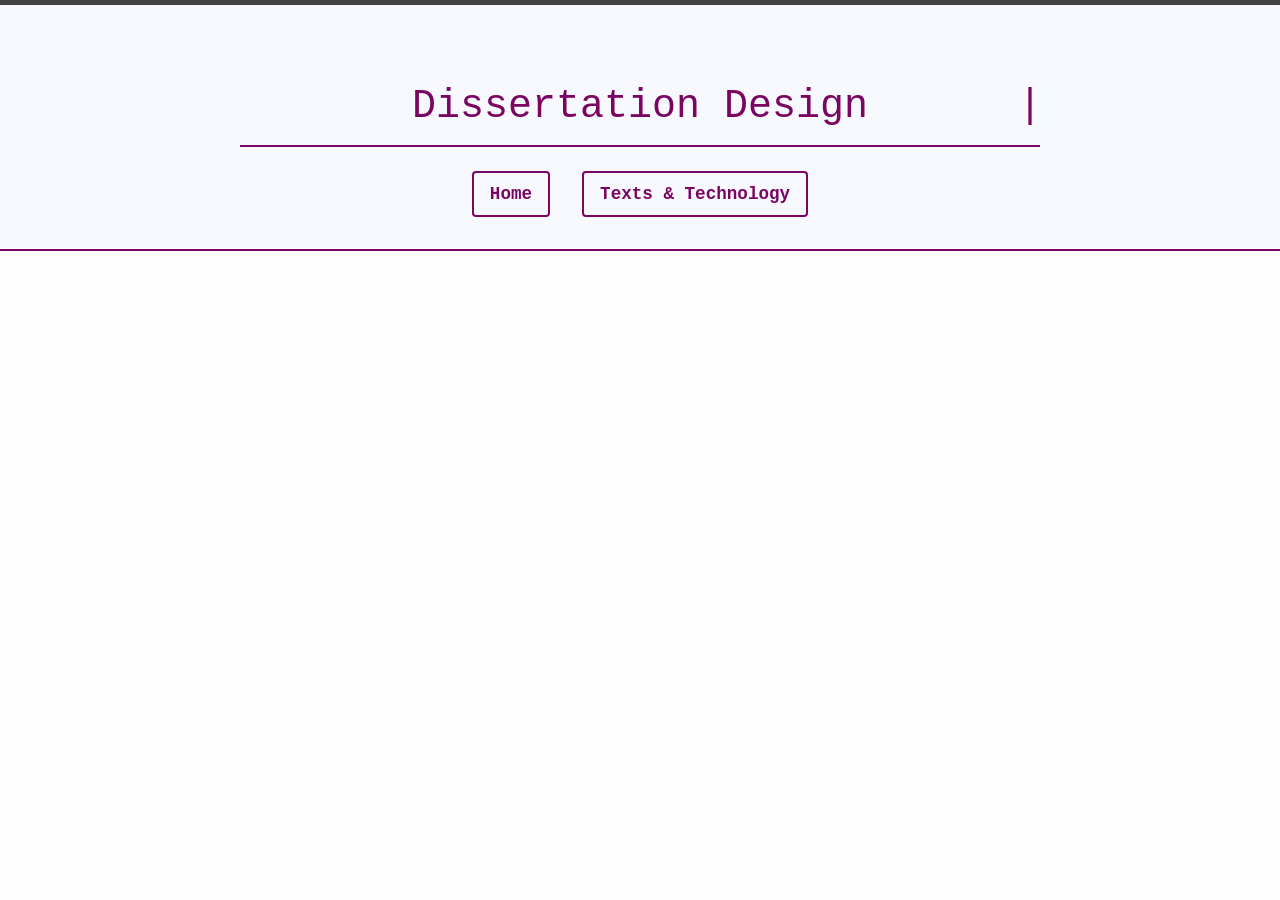
==== diss-design/index.html @ c9c66c9f "Add tandt and diss-design index pages with gsr394-pages main.css Co-Authored-By: Claude Opus 5.5 <no" ====
<!DOCTYPE html>
<html lang="en">
<head>
  <meta charset="utf-8">
  <meta name="viewport" content="width=device-width, initial-scale=1">
  <title>Dissertation Design - Glenn S. Ritchey III</title>
  <link rel="stylesheet" href="../main.css">
</head>
<body>
<header class="site-header">
  <div class="wrapper">
    <h1 class="animated-header thermal-text" id="site-title">Dissertation Design</h1>
    <div class="cv-navigation">
      <ul>
        <li><a href="https://glennritchey.net/" class="animated-link">Home</a></li>
        <li><a href="../" class="animated-link">Texts &amp; Technology</a></li>
      </ul>
    </div>
  </div>
</header>
<main class="page-content" aria-label="Content">
<div class="wrapper">

<p><!-- Content to come --></p>

</div>
</main>
</body>
</html>
---- main.css ----
/*
 * Standalone stylesheet for glennritchey.net, ported off the Jekyll
 * "minima" theme for a plain static host (no Sass/Liquid build step).
 * Covers the same markup as _layouts/default.html + _includes/footer.html.
 */

:root {
  --text-color: #111;
  --background-color: #fdfdfd;
  --brand-color: #2a7ae2;
  --brand-color-visited: rgb(22.9483471074, 86.2541322314, 168.5516528926);
  --grey-color: #828282;
  --grey-color-light: #e8e8e8;
  --grey-color-dark: #424242;
  --accent-color: rgb(122, 6, 97);
  --accent-color-dark: rgb(98, 5, 78);
  --header-bg: rgb(248, 248, 255);
  --spacing-unit: 30px;
  --content-width: 800px;
  --base-font-family: -apple-system, BlinkMacSystemFont, "Segoe UI", Roboto, Helvetica, Arial, sans-serif, "Apple Color Emoji", "Segoe UI Emoji", "Segoe UI Symbol";
  --mono-font-family: 'Liberation Mono', 'Courier New', Consolas, Monaco, 'Andale Mono', 'Ubuntu Mono', monospace;
}

/**
 * Reset some basic elements
 */
body, h1, h2, h3, h4, h5, h6,
p, blockquote, pre, hr,
dl, dd, ol, ul, figure {
  margin: 0;
  padding: 0;
}

/**
 * Basic styling
 */
body {
  font: 400 16px/1.5 var(--base-font-family);
  color: var(--text-color);
  background-color: var(--background-color);
  -webkit-text-size-adjust: 100%;
  -webkit-font-feature-settings: "kern" 1;
  -moz-font-feature-settings: "kern" 1;
  -o-font-feature-settings: "kern" 1;
  font-feature-settings: "kern" 1;
  font-kerning: normal;
  display: flex;
  min-height: 100vh;
  flex-direction: column;
}

/**
 * Set `margin-bottom` to maintain vertical rhythm
 */
h1, h2, h3, h4, h5, h6,
p, blockquote, pre,
ul, ol, dl, figure,
.highlight {
  margin-bottom: 15px;
}

/**
 * `main` element
 */
main {
  display: block;
}

/**
 * Images
 */
img {
  max-width: 100%;
  vertical-align: middle;
}

/**
 * Figures
 */
figure > img {
  display: block;
}

figcaption {
  font-size: 14px;
}

/**
 * Lists
 */
ul, ol {
  margin-left: 30px;
}

li > ul,
li > ol {
  margin-bottom: 0;
}

/**
 * Headings
 */
h1, h2, h3, h4, h5, h6 {
  font-weight: 400;
}

/**
 * Links
 */
a {
  color: var(--brand-color);
  text-decoration: none;
}
a:visited {
  color: var(--brand-color-visited);
}
a:hover {
  color: var(--text-color);
  text-decoration: underline;
}

/**
 * Blockquotes
 */
blockquote {
  color: var(--grey-color);
  border-left: 4px solid var(--grey-color-light);
  padding-left: 15px;
  font-size: 18px;
  letter-spacing: -1px;
  font-style: italic;
}
blockquote > :last-child {
  margin-bottom: 0;
}

/**
 * Base code formatting (overridden by the custom code-block rules below)
 */
pre,
code {
  font-size: 15px;
  border: 1px solid var(--grey-color-light);
  border-radius: 3px;
  background-color: #eef;
}

code {
  padding: 1px 5px;
}

pre {
  padding: 8px 12px;
  overflow-x: auto;
}
pre > code {
  border: 0;
  padding-right: 0;
  padding-left: 0;
}

/**
 * Wrapper
 */
.wrapper {
  max-width: calc(800px - 30px * 2);
  margin-right: auto;
  margin-left: auto;
  padding-right: 30px;
  padding-left: 30px;
}
@media screen and (max-width: 800px) {
  .wrapper {
    max-width: calc(800px - 30px);
    padding-right: 15px;
    padding-left: 15px;
  }
}

/**
 * Clearfix
 */
.wrapper:after {
  content: "";
  display: table;
  clear: both;
}

/**
 * Tables
 */
table {
  margin-bottom: 30px;
  width: 100%;
  text-align: left;
  color: rgb(62.9, 62.9, 62.9);
  border-collapse: collapse;
  border: 1px solid var(--grey-color-light);
}
table tr:nth-child(even) {
  background-color: rgb(247.3, 247.3, 247.3);
}
table th, table td {
  padding: 10px 15px;
}
table th {
  background-color: rgb(239.65, 239.65, 239.65);
  border: 1px solid rgb(221.8, 221.8, 221.8);
  border-bottom-color: rgb(201.4, 201.4, 201.4);
}
table td {
  border: 1px solid var(--grey-color-light);
}

/**
 * Site header (base; overridden by the custom rules below)
 */
.site-header {
  border-top: 5px solid var(--grey-color-dark);
  border-bottom: 1px solid var(--grey-color-light);
  min-height: 55.95px;
  position: relative;
}

/**
 * Site footer
 */
.site-footer {
  border-top: 1px solid var(--grey-color-light);
  padding: 30px 0;
}

/**
 * Page content
 */
.page-content {
  padding: 30px 0;
  flex: 1;
}

/* Inline code */
code {
  background-color: #f6f8fa;
  border: 1px solid #d1d5da;
  border-radius: 3px;
  padding: 0.2em 0.4em;
  font-family: var(--mono-font-family);
  font-size: 0.9em;
  color: #24292e;
}

/* Code blocks */
pre {
  background-color: #f6f8fa;
  border: 2px solid var(--accent-color);
  border-radius: 6px;
  padding: 16px;
  overflow-x: auto;
  margin: 1.5rem 0;
  line-height: 1.45;
}

pre code {
  background-color: transparent;
  border: 0;
  padding: 0;
  font-family: var(--mono-font-family);
  font-size: 0.85em;
  color: #24292e;
  white-space: pre;
  word-break: normal;
  word-wrap: normal;
}

/* JSON syntax highlighting (basic) */
pre code .s { color: #032f62; } /* strings */
pre code .k { color: #d73a49; } /* keys */
pre code .p { color: #24292e; } /* punctuation */

/* Scrollbar styling for code blocks */
pre::-webkit-scrollbar {
  height: 8px;
}

pre::-webkit-scrollbar-track {
  background: #f1f1f1;
  border-radius: 4px;
}

pre::-webkit-scrollbar-thumb {
  background: var(--accent-color);
  border-radius: 4px;
}

pre::-webkit-scrollbar-thumb:hover {
  background: var(--accent-color-dark);
}

/* Global font family */
html {
  overflow-x: clip;
}
body {
  font-family: var(--mono-font-family) !important;
  overflow-x: hidden;
}

/* Custom styles */
.wrapper {
  max-width: 1080px !important;
  margin: 0 auto !important;
  padding: 0 20px !important;
}

.site-header {
  background: var(--header-bg);
  border-bottom: 2px solid var(--accent-color);
  padding: 2rem 0;
  text-align: center;
}

.site-header .wrapper {
  max-width: 800px !important;
  margin: 0 auto !important;
  padding: 0 20px !important;
}

.site-header .animated-header {
  margin-bottom: 1.5rem;
  font-size: 2.5rem;
}

.site-header .cv-navigation {
  margin: 0;
}

h1, h2, h3, h4, h5, h6 {
  color: var(--accent-color) !important;
}

/* Improved heading spacing */
h1 {
  margin-top: 2.5rem;
  margin-bottom: 1.5rem;
}

h2 {
  margin-top: 2rem;
  margin-bottom: 1.2rem;
}

h3 {
  margin-top: 1.5rem;
  margin-bottom: 1rem;
}

h4, h5, h6 {
  margin-top: 1.2rem;
  margin-bottom: 0.8rem;
}

.post-content h1,
.post-content h2,
.post-content h3,
.page-content h1,
.page-content h2,
.page-content h3 {
  color: var(--accent-color) !important;
}

.site-header a {
  color: var(--accent-color);
}

img {
  display: block;
  max-width: 100%;
  margin: 20px auto;
}

/* ===== ANIMATIONS ===== */

/* Thermal printer effect for text */
@keyframes thermal-print {
  from {
    width: 0;
    opacity: 0;
  }
  to {
    width: 100%;
    opacity: 1;
  }
}

@keyframes thermal-cursor {
  0%, 50% {
    opacity: 1;
  }
  51%, 100% {
    opacity: 0;
  }
}

.thermal-text {
  overflow: hidden;
  white-space: nowrap;
  animation: thermal-print 2s steps(20, end) forwards;
  position: relative;
}

.thermal-text::after {
  content: '|';
  color: var(--accent-color);
  animation: thermal-cursor 1s infinite;
  position: absolute;
  right: -2px;
}

/* Animated header */
.animated-header {
  font-family: inherit;
  color: var(--accent-color) !important;
  border-bottom: 2px solid var(--accent-color);
  padding-bottom: 0.5rem;
  margin-bottom: 2rem;
  transition: opacity 0.3s ease;
}

/* Clickable title after animation */
.clickable-title:hover {
  opacity: 0.8;
}

/* Link underline slide-in animation */
.animated-link {
  position: relative;
  text-decoration: none !important;
  color: var(--accent-color);
  font-weight: 600;
  transition: color 0.3s ease;
}

.animated-link::before {
  content: '';
  position: absolute;
  bottom: -2px;
  left: 0;
  width: 0;
  height: 2px;
  background-color: var(--accent-color);
  transition: width 0.4s ease;
}

.animated-link:hover {
  color: var(--accent-color);
}

.animated-link:hover::before {
  width: 100%;
}

/* CV Navigation Links */
.cv-navigation {
  margin: 2rem 0;
  text-align: center;
}

.cv-navigation ul {
  list-style: none;
  padding: 0;
  margin: 0;
  display: flex;
  flex-wrap: wrap;
  justify-content: center;
  gap: 2rem;
}

.cv-navigation li {
  margin: 0;
}

.cv-navigation .animated-link {
  font-size: 1.1rem;
  padding: 0.5rem 1rem;
  border: 2px solid var(--accent-color);
  border-radius: 4px;
  display: inline-block;
  transition: all 0.3s ease;
  background-color: transparent;
}

.cv-navigation .animated-link:hover {
  background-color: var(--accent-color);
  color: white !important;
  transform: translateY(-2px);
}

.cv-navigation .animated-link::before {
  display: none; /* Remove underline for navigation buttons */
}

/* Navigation dropdown styling */
.nav-dropdown-container {
  position: relative;
}

/* Override default button styles while preserving navigation styling */
.cv-navigation .nav-dropdown-btn {
  cursor: pointer;
  display: inline-flex;
  align-items: center;
  gap: 5px;
  font-family: inherit;
}

.nav-dropdown-btn {
  background: none;
  border: none;
  cursor: pointer;
  display: inline-flex;
  align-items: center;
  gap: 5px;
  font-family: inherit;
}

.nav-dropdown-btn .dropdown-arrow {
  font-size: 0.7rem;
  transition: transform 0.3s ease;
}

.nav-dropdown-btn:hover .dropdown-arrow {
  transform: rotate(180deg);
}

.nav-dropdown {
  position: absolute;
  top: 100%;
  left: 50%;
  transform: translateX(-50%);
  background-color: white;
  border: 2px solid var(--accent-color);
  border-radius: 8px;
  box-shadow: 0 4px 15px rgba(122, 6, 97, 0.2);
  min-width: 160px;
  opacity: 0;
  visibility: hidden;
  transform: translateX(-50%) translateY(-10px);
  transition: all 0.3s ease;
  z-index: 1001;
  margin-top: 8px;
}

.nav-dropdown.show {
  opacity: 1;
  visibility: visible;
  transform: translateX(-50%) translateY(0);
}

.nav-option {
  display: block;
  padding: 12px 16px;
  color: var(--accent-color);
  text-decoration: none;
  font-family: inherit;
  font-size: 0.9rem;
  font-weight: 600;
  border-bottom: 1px solid rgba(122, 6, 97, 0.1);
  transition: all 0.3s ease;
}

.nav-option:last-child {
  border-bottom: none;
  border-radius: 0 0 6px 6px;
}

.nav-option:first-child {
  border-radius: 6px 6px 0 0;
}

.nav-option:hover {
  background-color: var(--accent-color);
  color: white;
  text-decoration: none;
}

/* Contents dropdown styling */
.contents-dropdown {
  margin: 2rem 0;
  text-align: center;
}

.contents-dropdown select {
  font-family: inherit;
  font-size: 1rem;
  padding: 0.75rem 1rem;
  border: 2px solid var(--accent-color);
  border-radius: 4px;
  background-color: white;
  color: var(--accent-color);
  min-width: 250px;
  cursor: pointer;
  transition: all 0.3s ease;
  outline: none;
}

.contents-dropdown select:hover {
  background-color: var(--header-bg);
  box-shadow: 0 2px 8px rgba(122, 6, 97, 0.15);
}

.contents-dropdown select:focus {
  background-color: var(--accent-color);
  color: white;
  box-shadow: 0 0 0 3px rgba(122, 6, 97, 0.2);
}

.contents-dropdown option {
  background-color: white;
  color: var(--accent-color);
  padding: 0.5rem;
}

/* ===== FLOATING ACTION BUTTONS ===== */

/* Floating buttons container */
.floating-buttons {
  position: fixed;
  top: 20px;
  right: 20px;
  display: flex;
  flex-direction: column;
  gap: 10px;
  z-index: 1000;
}

/* Individual floating button containers */
.floating-btn-container {
  position: relative;
  display: flex;
  justify-content: flex-end;
}

/* Base floating button styles */
.floating-btn {
  display: flex;
  align-items: center;
  justify-content: center;
  width: 50px;
  height: 50px;
  border: 2px solid var(--accent-color);
  border-radius: 50%;
  background-color: white;
  color: var(--accent-color);
  font-family: inherit;
  font-size: 0.9rem;
  font-weight: bold;
  cursor: pointer;
  transition: all 0.3s ease;
  box-shadow: 0 2px 10px rgba(0, 0, 0, 0.15);
  position: relative;
}

.floating-btn:hover {
  background-color: var(--accent-color);
  color: white;
  transform: translateY(-2px);
  box-shadow: 0 4px 15px rgba(122, 6, 97, 0.3);
}

/* Email and CV button specific styling */
.email-btn,
.cv-btn {
  width: auto;
  min-width: 50px;
  padding: 0 12px;
  border-radius: 25px;
  gap: 5px;
}

.btn-icon {
  font-size: 1rem;
}

.dropdown-arrow {
  font-size: 0.7rem;
  transition: transform 0.3s ease;
}

.email-btn:hover .dropdown-arrow,
.email-btn.active .dropdown-arrow,
.cv-btn:hover .dropdown-arrow,
.cv-btn.active .dropdown-arrow {
  transform: rotate(180deg);
}

/* Email and CV Dropdowns */
.email-dropdown-container,
.cv-dropdown-container {
  position: relative;
}

.email-dropdown,
.cv-dropdown {
  position: absolute;
  top: 60px;
  right: 0;
  background-color: white;
  border: 2px solid var(--accent-color);
  border-radius: 8px;
  box-shadow: 0 4px 15px rgba(122, 6, 97, 0.2);
  min-width: 140px;
  opacity: 0;
  visibility: hidden;
  transform: translateY(-10px);
  transition: all 0.3s ease;
  z-index: 1001;
}

.email-dropdown.show,
.cv-dropdown.show {
  opacity: 1;
  visibility: visible;
  transform: translateY(0);
}

.email-option,
.cv-option {
  display: block;
  padding: 12px 16px;
  color: var(--accent-color);
  text-decoration: none;
  font-family: inherit;
  font-size: 0.9rem;
  font-weight: 600;
  border-bottom: 1px solid rgba(122, 6, 97, 0.1);
  transition: all 0.3s ease;
}

.email-option:last-child,
.cv-option:last-child {
  border-bottom: none;
  border-radius: 0 0 6px 6px;
}

.email-option:first-child,
.cv-option:first-child {
  border-radius: 6px 6px 0 0;
}

.email-option:hover,
.cv-option:hover {
  background-color: var(--accent-color);
  color: white;
  text-decoration: none;
}

/* Email button specific styling */
.email-btn .btn-icon {
  font-size: 1.2rem;
}

/* Responsive adjustments */
@media (max-width: 600px) {
  /* Header optimizations */
  .site-header {
    padding: 1.5rem 0;
  }

  .site-header .animated-header {
    font-size: 2rem;
    margin-bottom: 1.2rem;
  }

  /* Navigation button optimizations */
  .cv-navigation .animated-link {
    font-size: 1rem;
    padding: 0.4rem 0.8rem;
  }

  .floating-buttons {
    top: 15px;
    right: 15px;
    gap: 8px;
  }

  .floating-btn {
    width: 45px;
    height: 45px;
    font-size: 0.8rem;
  }

  .email-btn,
  .cv-btn {
    min-width: 45px;
    padding: 0 10px;
  }

  .email-dropdown,
  .cv-dropdown {
    right: -10px;
    min-width: 120px;
  }
}

/* Extra small devices - aggressive mobile optimizations */
@media (max-width: 480px) {
  /* Header further reduced */
  .site-header {
    padding: 1rem 0;
  }

  .site-header .animated-header {
    font-size: 1.6rem;
    margin-bottom: 1rem;
  }

  /* Navigation buttons stack better */
  .cv-navigation ul {
    gap: 0.8rem;
    flex-direction: column;
    align-items: center;
  }

  .cv-navigation .animated-link {
    font-size: 0.9rem;
    padding: 0.4rem 1rem;
    min-width: 120px;
    text-align: center;
  }

  /* Contents dropdown more aggressive reduction */
  .contents-dropdown select {
    min-width: 180px;
    font-size: 0.85rem;
    padding: 0.5rem 0.7rem;
  }

  .floating-buttons {
    top: 10px;
    right: 10px;
  }

  .email-dropdown,
  .cv-dropdown {
    right: -20px;
  }
}

/* Very small devices */
@media (max-width: 360px) {
  .site-header .animated-header {
    font-size: 1.4rem;
  }

  .contents-dropdown select {
    min-width: 160px;
    font-size: 0.8rem;
  }

  .cv-navigation .animated-link {
    font-size: 0.85rem;
    padding: 0.35rem 0.8rem;
  }
}

/* Mobile-optimized scroll-to-top button */
#scrollToTop {
  display: none;
  position: fixed;
  bottom: 90px;
  right: 20px;
  background-color: var(--accent-color);
  color: white;
  border: none;
  border-radius: 50%;
  width: 50px;
  height: 50px;
  font-size: 20px;
  cursor: pointer;
  box-shadow: 0 2px 5px rgba(0,0,0,0.3);
  z-index: 10000;
  transition: all 0.3s ease;
}

#scrollToTop:hover {
  background-color: var(--accent-color-dark);
  transform: translateY(-2px);
  box-shadow: 0 4px 10px rgba(122, 6, 97, 0.4);
}

@media (max-width: 600px) {
  #scrollToTop {
    width: 40px;
    height: 40px;
    font-size: 16px;
    bottom: 75px;
    right: 15px;
  }
}

@media (max-width: 480px) {
  #scrollToTop {
    width: 35px;
    height: 35px;
    font-size: 14px;
    bottom: 65px;
    right: 10px;
  }
}

/* ===== CV BLENDING INTERFACE ===== */

/* Blend controls */
.cv-blend-controls {
  margin: 2rem 0;
  text-align: center;
}

.blend-btn {
  font-family: inherit;
  font-size: 1rem;
  font-weight: 600;
  padding: 0.75rem 1.5rem;
  border: 2px solid var(--accent-color);
  border-radius: 4px;
  background-color: transparent;
  color: var(--accent-color);
  cursor: pointer;
  transition: all 0.3s ease;
  margin: 0 0.5rem;
}

.blend-btn:hover {
  background-color: var(--accent-color);
  color: white;
  transform: translateY(-2px);
  box-shadow: 0 4px 12px rgba(122, 6, 97, 0.2);
}

.blend-btn.secondary {
  background-color: var(--accent-color);
  color: white;
}

.blend-btn.secondary:hover {
  background-color: var(--accent-color-dark);
}

/* Blend stats */
.blend-stats {
  font-style: italic;
  color: rgb(85, 85, 85);
  text-align: center;
  margin: 1.5rem 0 2.5rem 0;
  padding: 1rem;
  background-color: var(--header-bg);
  border: 1px solid rgba(122, 6, 97, 0.2);
  border-radius: 4px;
}

/* Blend timeline */
.blend-timeline {
  margin: 2rem 0;
}

/* Individual blend entries */
.blend-entry {
  margin-bottom: 2rem;
  padding: 1.5rem;
  border: 1px solid rgb(200, 200, 200);
  border-radius: 6px;
  background-color: rgb(253, 253, 253);
  transition: all 0.3s ease;
}

.blend-entry:hover {
  border-color: rgba(122, 6, 97, 0.4);
  box-shadow: 0 2px 8px rgba(122, 6, 97, 0.1);
}

/* Entry header */
.entry-header {
  display: flex;
  justify-content: space-between;
  align-items: flex-start;
  margin-bottom: 0.75rem;
  flex-wrap: wrap;
  gap: 0.5rem;
}

.entry-title {
  font-size: 1.1rem;
  font-weight: bold;
  color: var(--accent-color);
  margin: 0;
  flex: 1;
}

/* Entry meta information */
.entry-meta {
  display: flex;
  align-items: center;
  gap: 0.75rem;
  flex-shrink: 0;
}

.entry-date {
  font-size: 0.9rem;
  color: rgb(85, 85, 85);
  font-style: italic;
}

.entry-badge {
  font-size: 0.8rem;
  font-weight: bold;
  text-transform: uppercase;
  padding: 0.25rem 0.6rem;
  border-radius: 12px;
  letter-spacing: 0.5px;
}

/* Academic vs Creative badges */
.entry-badge.academic {
  background-color: rgba(122, 6, 97, 0.1);
  color: var(--accent-color);
  border: 1px solid rgba(122, 6, 97, 0.3);
}

.entry-badge.creative {
  background-color: rgba(6, 97, 122, 0.1);
  color: rgb(6, 97, 122);
  border: 1px solid rgba(6, 97, 122, 0.3);
}

/* Entry description */
.entry-description {
  margin: 0.75rem 0;
  line-height: 1.5;
  color: rgb(51, 51, 51);
}

/* Entry footer */
.entry-footer {
  display: flex;
  justify-content: space-between;
  align-items: center;
  margin-top: 0.75rem;
  gap: 1rem;
  flex-wrap: wrap;
}

.entry-tags {
  font-size: 0.85rem;
  color: rgb(102, 102, 102);
  flex: 1;
}

.entry-footer .animated-link {
  font-size: 0.9rem;
  flex-shrink: 0;
}

/* Academic entries styling */
.blend-entry.academic {
  border-left: 4px solid var(--accent-color);
}

/* Creative entries styling */
.blend-entry.creative {
  border-left: 4px solid rgb(6, 97, 122);
}

/* Responsive design for smaller screens */
@media (max-width: 600px) {
  /* Fix navigation dropdown positioning for mobile */
  .nav-dropdown {
    left: 0;
    transform: translateX(0);
    right: auto;
    min-width: 140px;
  }

  .nav-dropdown.show {
    transform: translateX(0) translateY(0);
  }

  /* Reduce navigation gap on mobile */
  .cv-navigation ul {
    gap: 1rem;
  }

  /* Reduce contents dropdown width */
  .contents-dropdown select {
    min-width: 200px;
    font-size: 0.9rem;
    padding: 0.6rem 0.8rem;
  }

  /* CV Blend entries */
  .entry-header {
    flex-direction: column;
    align-items: stretch;
  }

  .entry-meta {
    justify-content: space-between;
  }

  .entry-footer {
    flex-direction: column;
    align-items: stretch;
    gap: 0.5rem;
  }

  .blend-btn {
    display: block;
    margin: 0.5rem auto;
  }
}

/* Respect reduced motion preferences */
@media (prefers-reduced-motion: reduce) {
  .thermal-text {
    animation: none;
    width: 100%;
    opacity: 1;
  }

  .thermal-text::after {
    animation: none;
    opacity: 0;
  }

  .animated-link::before {
    transition: none;
  }

  .cv-navigation .animated-link {
    transition: none;
  }

  .cv-navigation .animated-link:hover {
    transform: none;
  }

  .contents-dropdown select {
    transition: none;
  }

  .blend-btn {
    transition: none;
  }

  .blend-btn:hover {
    transform: none;
  }

  .blend-entry {
    transition: none;
  }

  .floating-btn {
    transition: none;
  }

  .floating-btn:hover {
    transform: none;
  }

  .dropdown-arrow {
    transition: none;
  }

  .email-dropdown,
  .cv-dropdown,
  .nav-dropdown {
    transition: none;
  }

  .nav-dropdown-btn .dropdown-arrow {
    transition: none;
  }
}
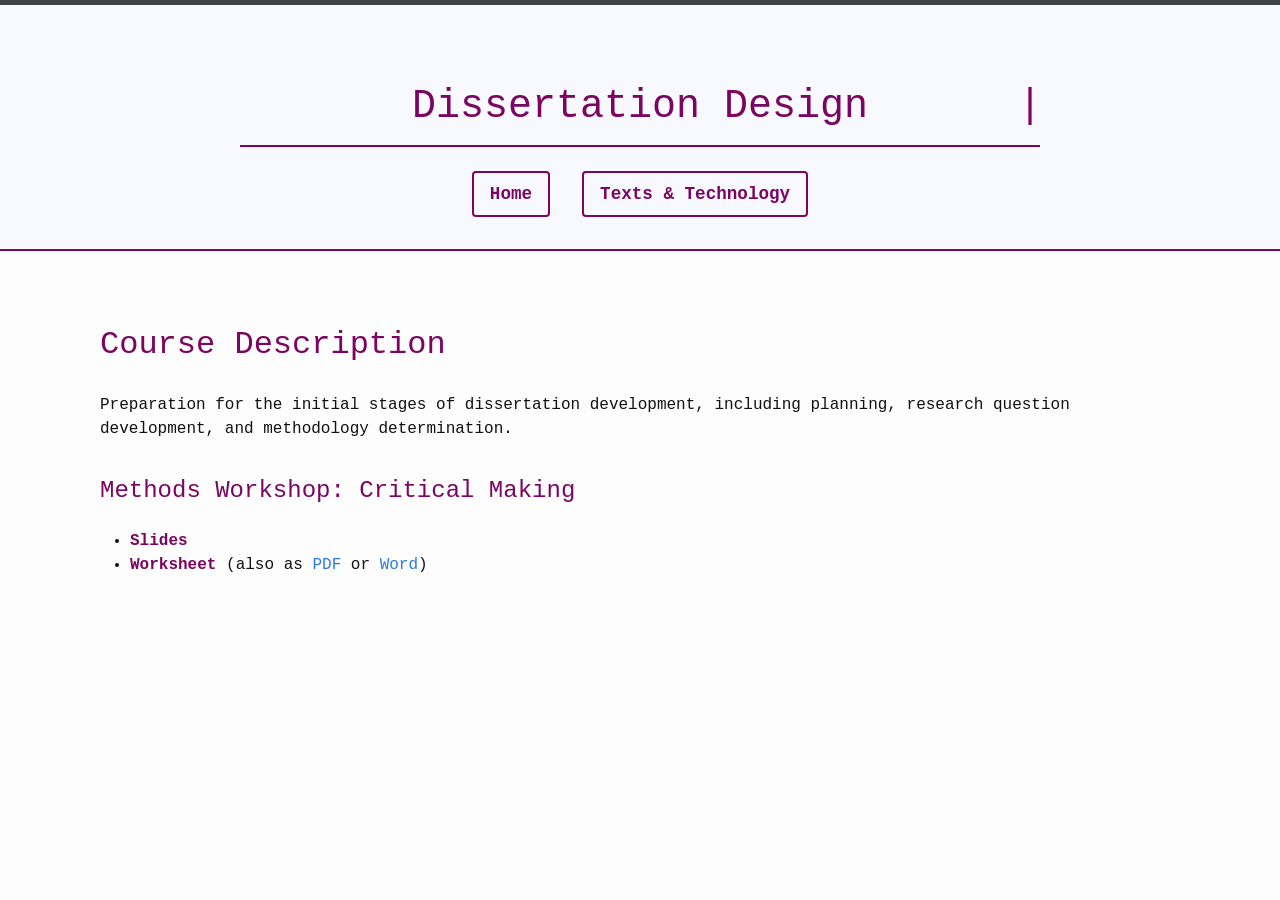
==== commit 484efdeb: "Add critical making slides, worksheet, and workshop links Slides and worksheet for the Dissertation " ====
--- a/diss-design/index.html
+++ b/diss-design/index.html
@@ -20,8 +20,14 @@
 </header>
 <main class="page-content" aria-label="Content">
 <div class="wrapper">
+<h1>Course Description</h1>
+<p>Preparation for the initial stages of dissertation development, including planning, research question development, and methodology determination.</p>
 
-<p><!-- Content to come --></p>
+<h2>Methods Workshop: Critical Making</h2>
+<ul>
+  <li><a href="slides/" class="animated-link">Slides</a></li>
+  <li><a href="worksheet/" class="animated-link">Worksheet</a> (also as <a href="worksheet/critical-making-worksheet.pdf">PDF</a> or <a href="worksheet/critical-making-worksheet.docx">Word</a>)</li>
+</ul>
 
 </div>
 </main>
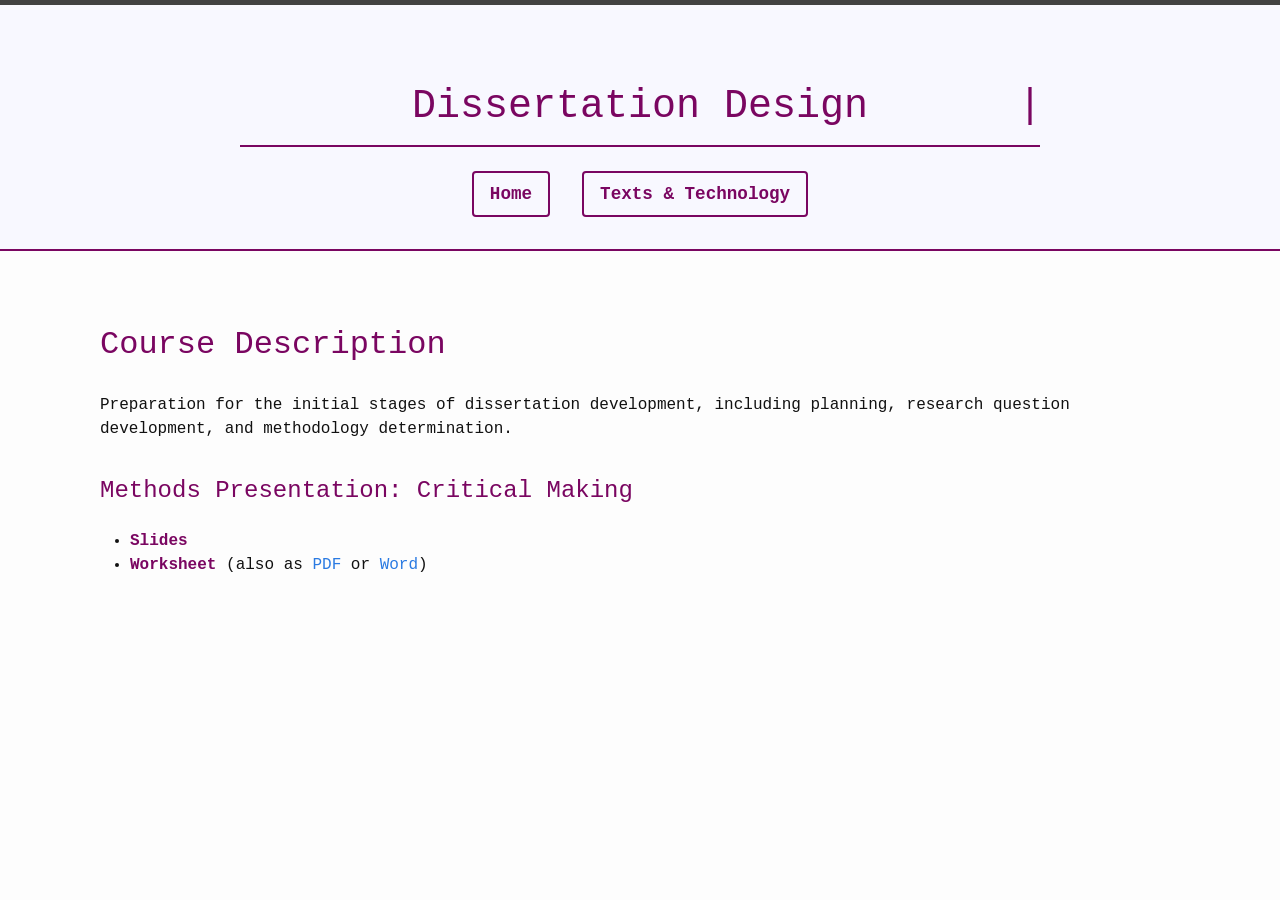
==== commit efed0780: "Updates and corrections." ====
--- a/diss-design/index.html
+++ b/diss-design/index.html
@@ -23,7 +23,7 @@
 <h1>Course Description</h1>
 <p>Preparation for the initial stages of dissertation development, including planning, research question development, and methodology determination.</p>
 
-<h2>Methods Workshop: Critical Making</h2>
+<h2>Methods Presentation: Critical Making</h2>
 <ul>
   <li><a href="slides/" class="animated-link">Slides</a></li>
   <li><a href="worksheet/" class="animated-link">Worksheet</a> (also as <a href="worksheet/critical-making-worksheet.pdf">PDF</a> or <a href="worksheet/critical-making-worksheet.docx">Word</a>)</li>
